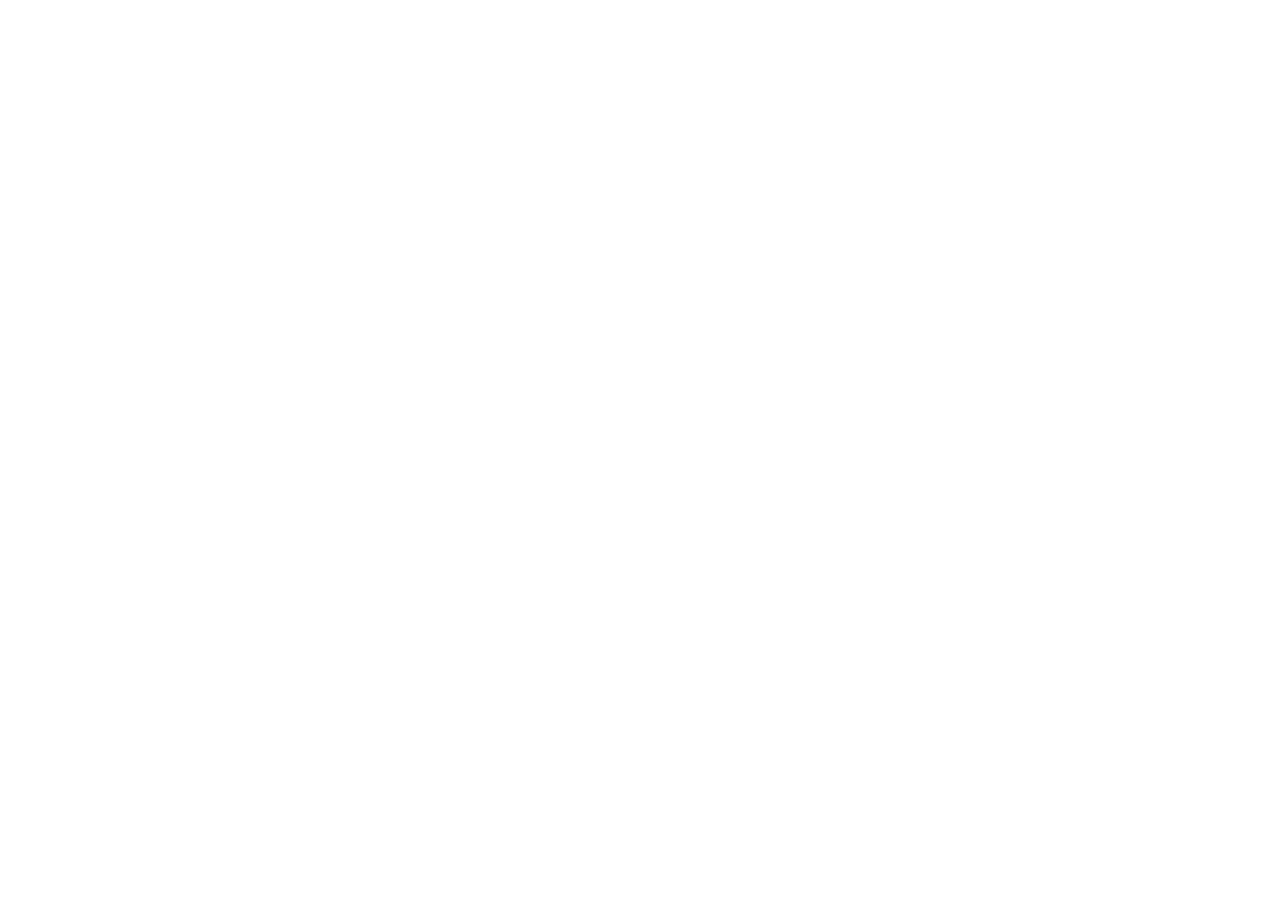
==== PersonalWebsite/index.html @ a9717e71 "Reference external files in head" ====
<!DOCTYPE html>
<html lang="en">
  <head>
    <meta charset="UTF-8" />
    <meta http-equiv="X-UA-Compatible" content="IE=edge" />
    <meta name="viewport" content="width=device-width, initial-scale=1.0" />
    <title>Home Page</title>
    <link rel="stylesheet" href="style.css" />
    <script src="Vault.js"></script>
  </head>
  <body></body>
</html>
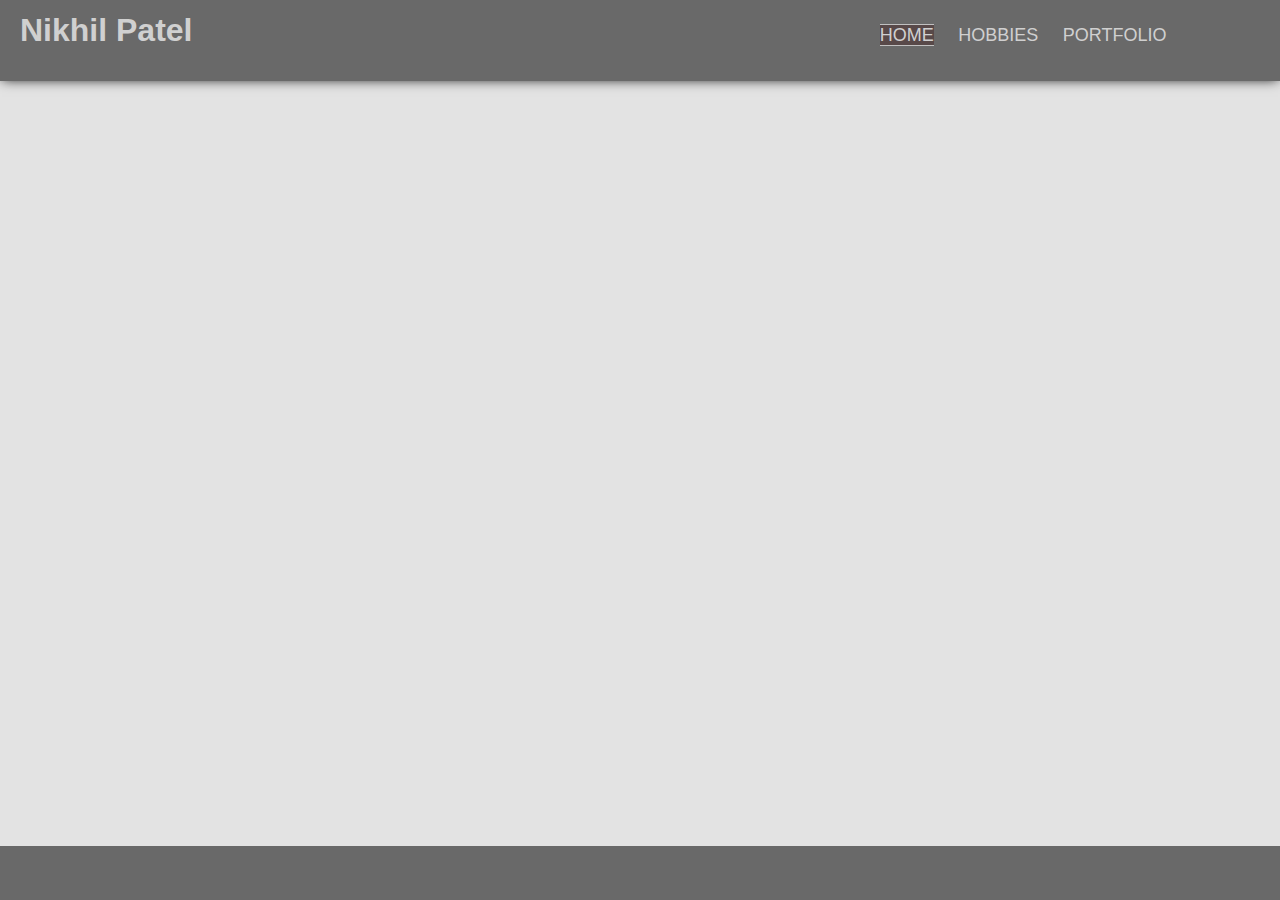
==== commit 2ea6eb10: "Header updated for each html file" ====
--- a/PersonalWebsite/index.html
+++ b/PersonalWebsite/index.html
@@ -8,5 +8,18 @@
     <link rel="stylesheet" href="style.css" />
     <script src="Vault.js"></script>
   </head>
-  <body></body>
+  <body>
+    <header>
+      <section class="Name">
+        <h1>Nikhil Patel</h1>
+      </section>
+      <section class="Links">
+        <a href="index.html" class="active">HOME</a>
+        <a href="about.html">HOBBIES</a>
+        <a href="portfolio.html">PORTFOLIO</a>
+      </section>
+    </header>
+    <main></main>
+    <footer></footer>
+  </body>
 </html>
--- a/PersonalWebsite/style.css
+++ b/PersonalWebsite/style.css
@@ -0,0 +1,51 @@
+body {
+  background-color: rgb(227, 227, 227);
+  margin: 0;
+  padding: 0;
+  font-family: sans-serif;
+}
+header {
+  height: 9vh;
+  width: 100%;
+  background-color: dimgray;
+  box-shadow: 0 0 12px -2px black;
+  right: 0;
+  left: 0;
+}
+main {
+  height: 85vh;
+  width: 100%;
+}
+footer {
+  height: 6vh;
+  width: 100%;
+  background-color: dimgray;
+}
+.Name {
+  display: inline-block;
+  width: 45%;
+  padding-left: 20px;
+  margin-top: -0.7%;
+}
+.Name h1 {
+  font-size: XX-Large;
+  color: rgb(208, 208, 208);
+}
+.Links {
+  display: inline-block;
+  width: 45%;
+  text-align: right;
+}
+.Links a {
+  color: rgb(208, 208, 208);
+  text-decoration: none;
+  font-size: large;
+  margin-left: 10px;
+  margin-right: 10px;
+}
+.active {
+  color: rgb(161, 255, 161);
+  background-color: rgba(71, 41, 41, 0.5);
+  border-bottom: 1px solid #c0c0c0;
+  border-top: 1px solid #c0c0c0;
+}
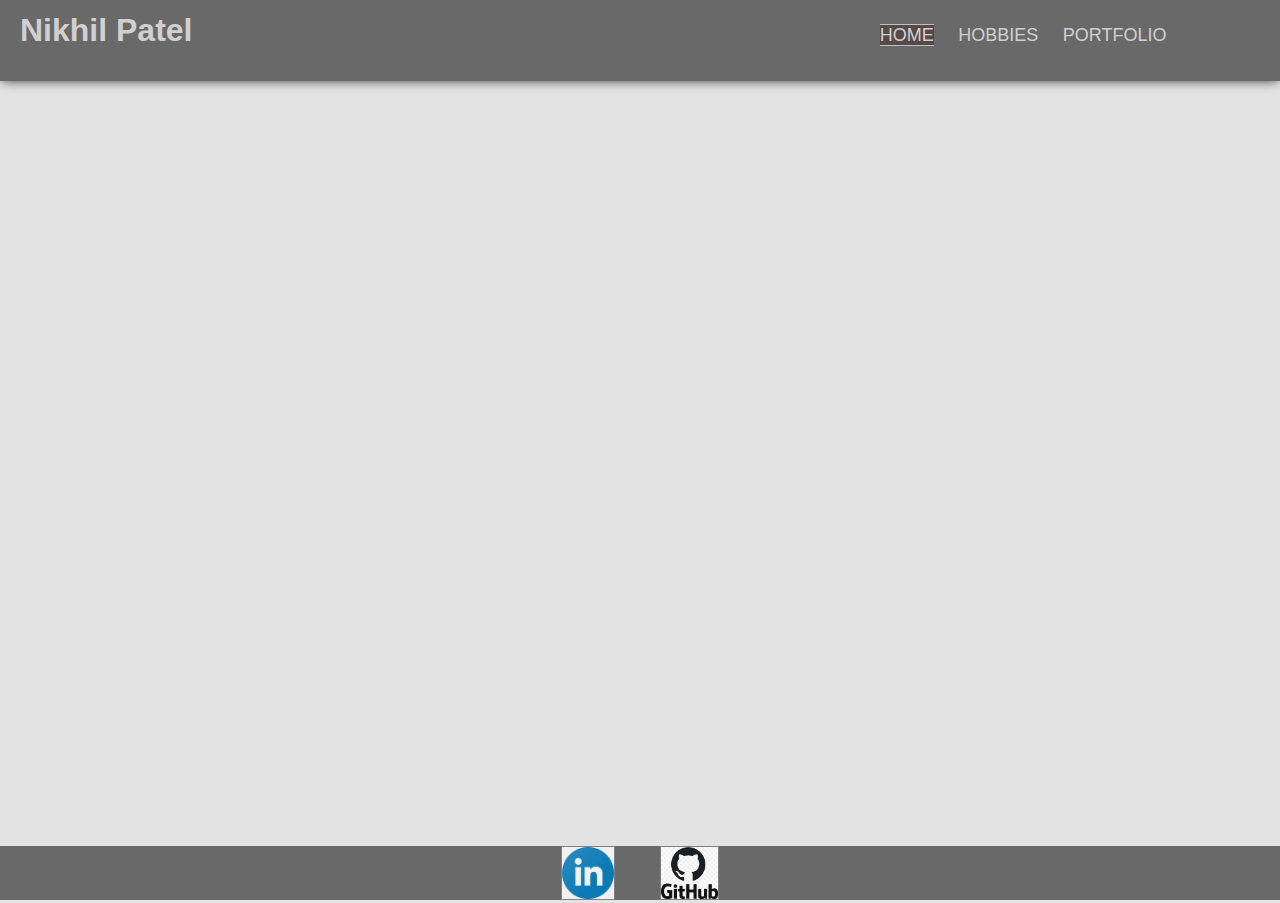
==== commit 1d240d36: "Updated Footer with social media" ====
--- a/PersonalWebsite/index.html
+++ b/PersonalWebsite/index.html
@@ -20,6 +20,17 @@
       </section>
     </header>
     <main></main>
-    <footer></footer>
+    <footer>
+      <section>
+        <a href="https://linkedin.com" target="_blank">
+          <img src="Pictures/LinkedIn.png" />
+        </a>
+      </section>
+      <section>
+        <a href="https://github.com" target="_blank">
+          <img src="Pictures/GitHub.png" />
+        </a>
+      </section>
+    </footer>
   </body>
 </html>
--- a/PersonalWebsite/style.css
+++ b/PersonalWebsite/style.css
@@ -9,8 +9,6 @@
   width: 100%;
   background-color: dimgray;
   box-shadow: 0 0 12px -2px black;
-  right: 0;
-  left: 0;
 }
 main {
   height: 85vh;
@@ -20,6 +18,7 @@
   height: 6vh;
   width: 100%;
   background-color: dimgray;
+  text-align: center;
 }
 .Name {
   display: inline-block;
@@ -49,3 +48,14 @@
   border-bottom: 1px solid #c0c0c0;
   border-top: 1px solid #c0c0c0;
 }
+footer section {
+  display: inline-block;
+  border: 1px solid grey;
+  height: 97%;
+  align-content: center;
+  margin-left: 20px;
+  margin-right: 20px;
+}
+footer section img {
+  height: 100%;
+}
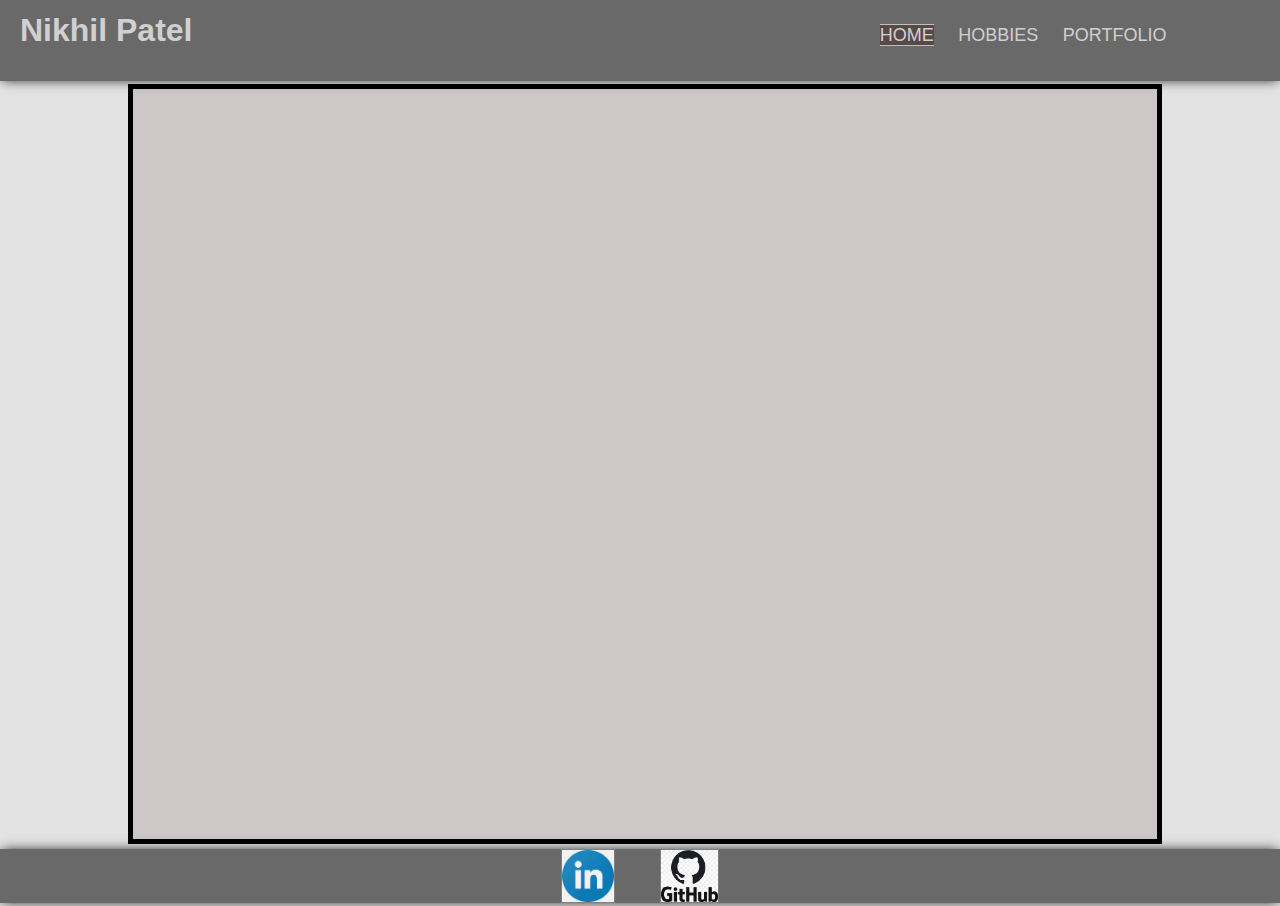
==== commit 68d09719: "Page div made and formatted with CSS" ====
--- a/PersonalWebsite/index.html
+++ b/PersonalWebsite/index.html
@@ -19,7 +19,9 @@
         <a href="portfolio.html">PORTFOLIO</a>
       </section>
     </header>
-    <main></main>
+    <main>
+      <div class="page"></div>
+    </main>
     <footer>
       <section>
         <a href="https://linkedin.com" target="_blank">
--- a/PersonalWebsite/style.css
+++ b/PersonalWebsite/style.css
@@ -12,13 +12,15 @@
 }
 main {
   height: 85vh;
-  width: 100%;
+  width: 80%;
+  margin: 0 auto;
 }
 footer {
   height: 6vh;
   width: 100%;
   background-color: dimgray;
   text-align: center;
+  box-shadow: 0 0 12px -2px black;
 }
 .Name {
   display: inline-block;
@@ -59,3 +61,11 @@
 footer section img {
   height: 100%;
 }
+.page {
+  height: 98%;
+  width: 100%;
+  border: solid 5px black;
+  margin-top: 0.3%;
+  margin-bottom: 0.3%;
+  background-color: rgba(126, 92, 92, 0.2);
+}
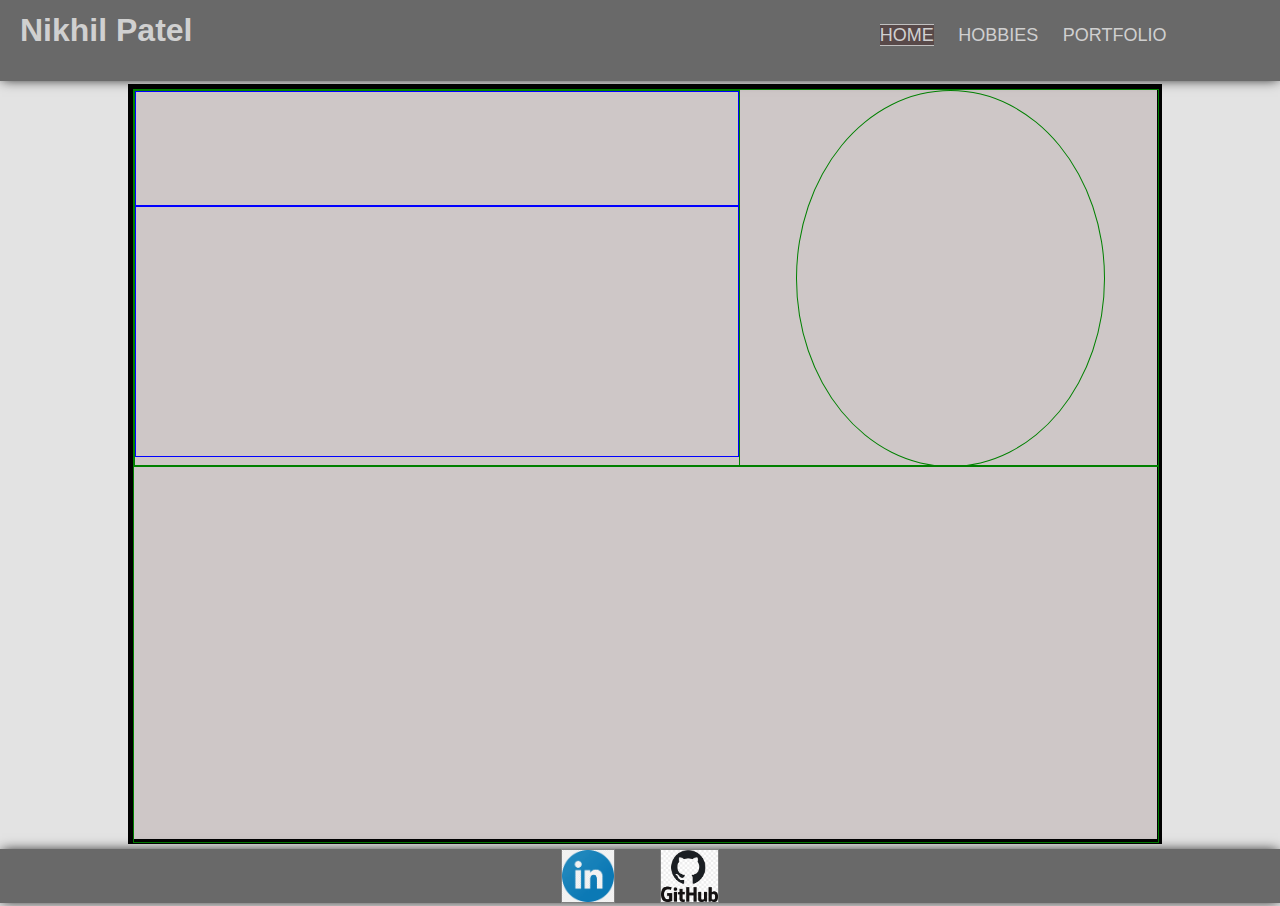
==== commit 2ecfb885: "created outline of blank Home page" ====
--- a/PersonalWebsite/index.html
+++ b/PersonalWebsite/index.html
@@ -20,7 +20,18 @@
       </section>
     </header>
     <main>
-      <div class="page"></div>
+      <div class="page">
+        <div class="Vhalf">
+          <container class="Hhalf">
+            <div class="Vthird"></div>
+            <div class="V2third"></div>
+          </container>
+          <container class="circle"> </container>
+        </div>
+        <div class="Vhalf">
+          <container></container>
+        </div>
+      </div>
     </main>
     <footer>
       <section>
--- a/PersonalWebsite/style.css
+++ b/PersonalWebsite/style.css
@@ -69,3 +69,31 @@
   margin-bottom: 0.3%;
   background-color: rgba(126, 92, 92, 0.2);
 }
+.Vhalf {
+  height: 50%;
+  width: 100%;
+  border: 1px solid green;
+}
+.Hhalf {
+  height: 100%;
+  width: 59%;
+  border: 1px solid green;
+  display: inline-block;
+}
+.circle {
+  height: 100%;
+  width: 30%;
+  border: 1px solid green;
+  border-radius: 50%;
+  display: inline-block;
+  margin-left: 5%;
+}
+.Vthird {
+  height: 30%;
+  border: 1px solid blue;
+}
+.V2third {
+  height: 60%;
+  border: 1px solid blue;
+  padding-top: 4%;
+}
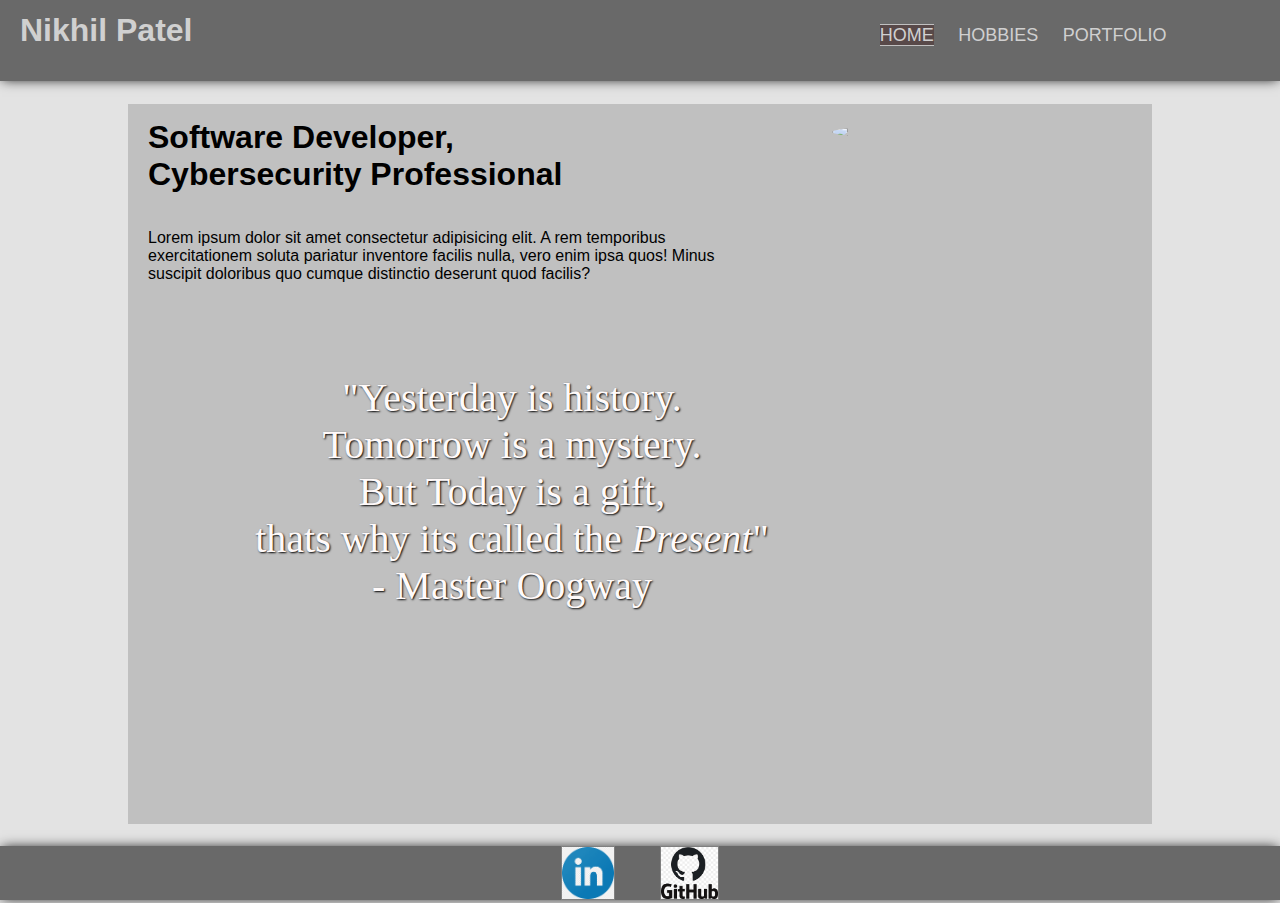
==== commit 51b437d0: "index.html finished" ====
--- a/PersonalWebsite/index.html
+++ b/PersonalWebsite/index.html
@@ -6,7 +6,7 @@
     <meta name="viewport" content="width=device-width, initial-scale=1.0" />
     <title>Home Page</title>
     <link rel="stylesheet" href="style.css" />
-    <script src="Vault.js"></script>
+    <script src="javascript.js"></script>
   </head>
   <body>
     <header>
@@ -20,18 +20,24 @@
       </section>
     </header>
     <main>
-      <div class="page">
-        <div class="Vhalf">
-          <container class="Hhalf">
-            <div class="Vthird"></div>
-            <div class="V2third"></div>
-          </container>
-          <container class="circle"> </container>
-        </div>
-        <div class="Vhalf">
-          <container></container>
-        </div>
-      </div>
+      <img src="Pictures/IMG_2106.jpg" />
+      <h1>
+        Software Developer, <br />
+        Cybersecurity Professional
+      </h1>
+      <p>
+        Lorem ipsum dolor sit amet consectetur adipisicing elit. A rem
+        temporibus exercitationem soluta pariatur inventore facilis nulla, vero
+        enim ipsa quos! Minus suscipit doloribus quo cumque distinctio deserunt
+        quod facilis?
+      </p>
+      <h3>
+        "Yesterday is history. <br />
+        Tomorrow is a mystery.<br />
+        But Today is a gift, <br />
+        thats why its called the <i>Present</i>"<br />
+        - Master Oogway
+      </h3>
     </main>
     <footer>
       <section>
--- a/PersonalWebsite/style.css
+++ b/PersonalWebsite/style.css
@@ -11,9 +11,33 @@
   box-shadow: 0 0 12px -2px black;
 }
 main {
-  height: 85vh;
+  height: 80vh;
   width: 80%;
-  margin: 0 auto;
+  margin: 2.5vh auto;
+  background-color: #c0c0c0;
+}
+main h1,
+main p {
+  margin-top: 0;
+  padding-left: 20px;
+  padding-top: 15px;
+  margin-right: 40%;
+}
+main h3 {
+  font-family: "Satisfy", cursive;
+  color: snow;
+  font-size: 40px;
+  font-weight: 100;
+  text-shadow: 1px 1px 2px black;
+  text-align: center;
+  padding-top: 5%;
+  margin-right: 25%;
+}
+main img {
+  width: 300px;
+  float: right;
+  margin: 20px 20px 10px 10px;
+  border-radius: 50%;
 }
 footer {
   height: 6vh;
@@ -21,6 +45,17 @@
   background-color: dimgray;
   text-align: center;
   box-shadow: 0 0 12px -2px black;
+}
+footer section {
+  display: inline-block;
+  border: 1px solid grey;
+  height: 97%;
+  align-content: center;
+  margin-left: 20px;
+  margin-right: 20px;
+}
+footer section img {
+  height: 100%;
 }
 .Name {
   display: inline-block;
@@ -50,50 +85,3 @@
   border-bottom: 1px solid #c0c0c0;
   border-top: 1px solid #c0c0c0;
 }
-footer section {
-  display: inline-block;
-  border: 1px solid grey;
-  height: 97%;
-  align-content: center;
-  margin-left: 20px;
-  margin-right: 20px;
-}
-footer section img {
-  height: 100%;
-}
-.page {
-  height: 98%;
-  width: 100%;
-  border: solid 5px black;
-  margin-top: 0.3%;
-  margin-bottom: 0.3%;
-  background-color: rgba(126, 92, 92, 0.2);
-}
-.Vhalf {
-  height: 50%;
-  width: 100%;
-  border: 1px solid green;
-}
-.Hhalf {
-  height: 100%;
-  width: 59%;
-  border: 1px solid green;
-  display: inline-block;
-}
-.circle {
-  height: 100%;
-  width: 30%;
-  border: 1px solid green;
-  border-radius: 50%;
-  display: inline-block;
-  margin-left: 5%;
-}
-.Vthird {
-  height: 30%;
-  border: 1px solid blue;
-}
-.V2third {
-  height: 60%;
-  border: 1px solid blue;
-  padding-top: 4%;
-}
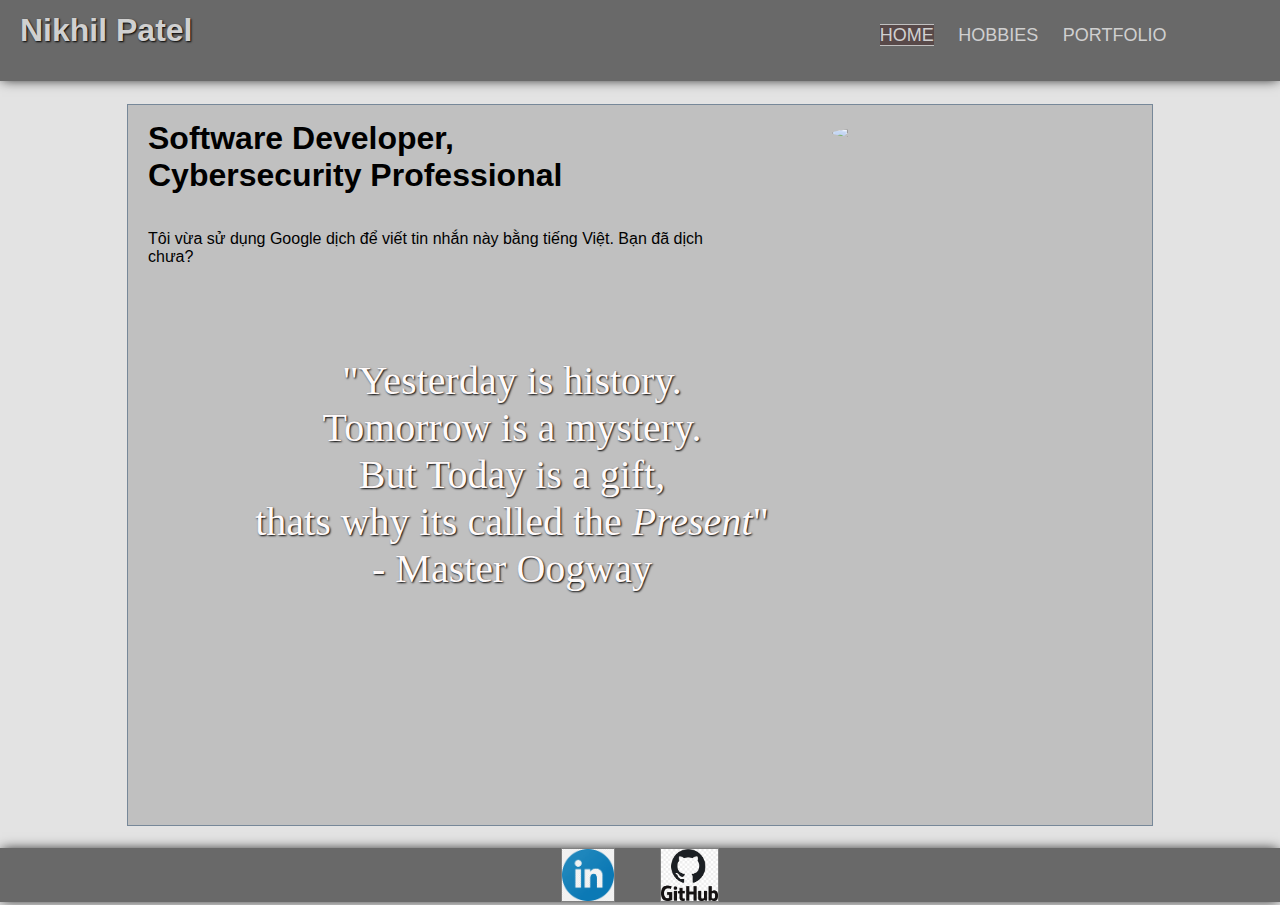
==== commit 08725c50: "about.html complete. Hobbies page" ====
--- a/PersonalWebsite/index.html
+++ b/PersonalWebsite/index.html
@@ -20,18 +20,16 @@
       </section>
     </header>
     <main>
-      <img src="Pictures/IMG_2106.jpg" />
-      <h1>
+      <img class="profPic" src="Pictures/IMG_2106.jpg" />
+      <h1 class="Profession">
         Software Developer, <br />
         Cybersecurity Professional
       </h1>
-      <p>
-        Lorem ipsum dolor sit amet consectetur adipisicing elit. A rem
-        temporibus exercitationem soluta pariatur inventore facilis nulla, vero
-        enim ipsa quos! Minus suscipit doloribus quo cumque distinctio deserunt
-        quod facilis?
+      <p class="statement">
+        Tôi vừa sử dụng Google dịch để viết tin nhắn này bằng tiếng Việt. Bạn đã
+        dịch chưa?
       </p>
-      <h3>
+      <h3 class="quote">
         "Yesterday is history. <br />
         Tomorrow is a mystery.<br />
         But Today is a gift, <br />
--- a/PersonalWebsite/style.css
+++ b/PersonalWebsite/style.css
@@ -15,15 +15,21 @@
   width: 80%;
   margin: 2.5vh auto;
   background-color: #c0c0c0;
+  border: 1px solid lightslategray;
 }
-main h1,
-main p {
+.statement {
   margin-top: 0;
   padding-left: 20px;
   padding-top: 15px;
   margin-right: 40%;
 }
-main h3 {
+.Profession {
+  margin-top: 0;
+  padding-left: 20px;
+  padding-top: 15px;
+  margin-right: 40%;
+}
+.quote {
   font-family: "Satisfy", cursive;
   color: snow;
   font-size: 40px;
@@ -33,7 +39,7 @@
   padding-top: 5%;
   margin-right: 25%;
 }
-main img {
+.profPic {
   width: 300px;
   float: right;
   margin: 20px 20px 10px 10px;
@@ -66,6 +72,7 @@
 .Name h1 {
   font-size: XX-Large;
   color: rgb(208, 208, 208);
+  text-shadow: 1px 1px 2px black;
 }
 .Links {
   display: inline-block;
@@ -85,3 +92,46 @@
   border-bottom: 1px solid #c0c0c0;
   border-top: 1px solid #c0c0c0;
 }
+.title {
+  height: 10%;
+  border-top: 2px solid rgb(32, 32, 32, 0.4);
+  border-bottom: 2px solid rgb(32, 32, 32, 0.4);
+  align-content: center;
+  text-align: center;
+}
+.hobby {
+  height: 29.5%;
+  border-bottom: 2px solid rgb(32, 32, 32, 0.4);
+  align-content: center;
+}
+.hobby img {
+  width: 20%;
+  height: 80%;
+  border: 2px solid white;
+  margin-left: 10px;
+  display: inline;
+}
+.description {
+  width: 40%;
+  float: right;
+  margin-right: 20px;
+}
+.hobbyTitle {
+  margin-bottom: 0px;
+  margin-top: 0px;
+  width: 20%;
+  text-align: center;
+  color: rgb(196, 241, 255);
+  text-shadow: 1px 1px 2px black;
+}
+.titleFont {
+  color: white;
+  text-shadow: 1px 1px 2px black;
+}
+.titleFont i {
+  color: rgb(196, 241, 255);
+}
+.examples {
+  width: 25%;
+  float: right;
+}
